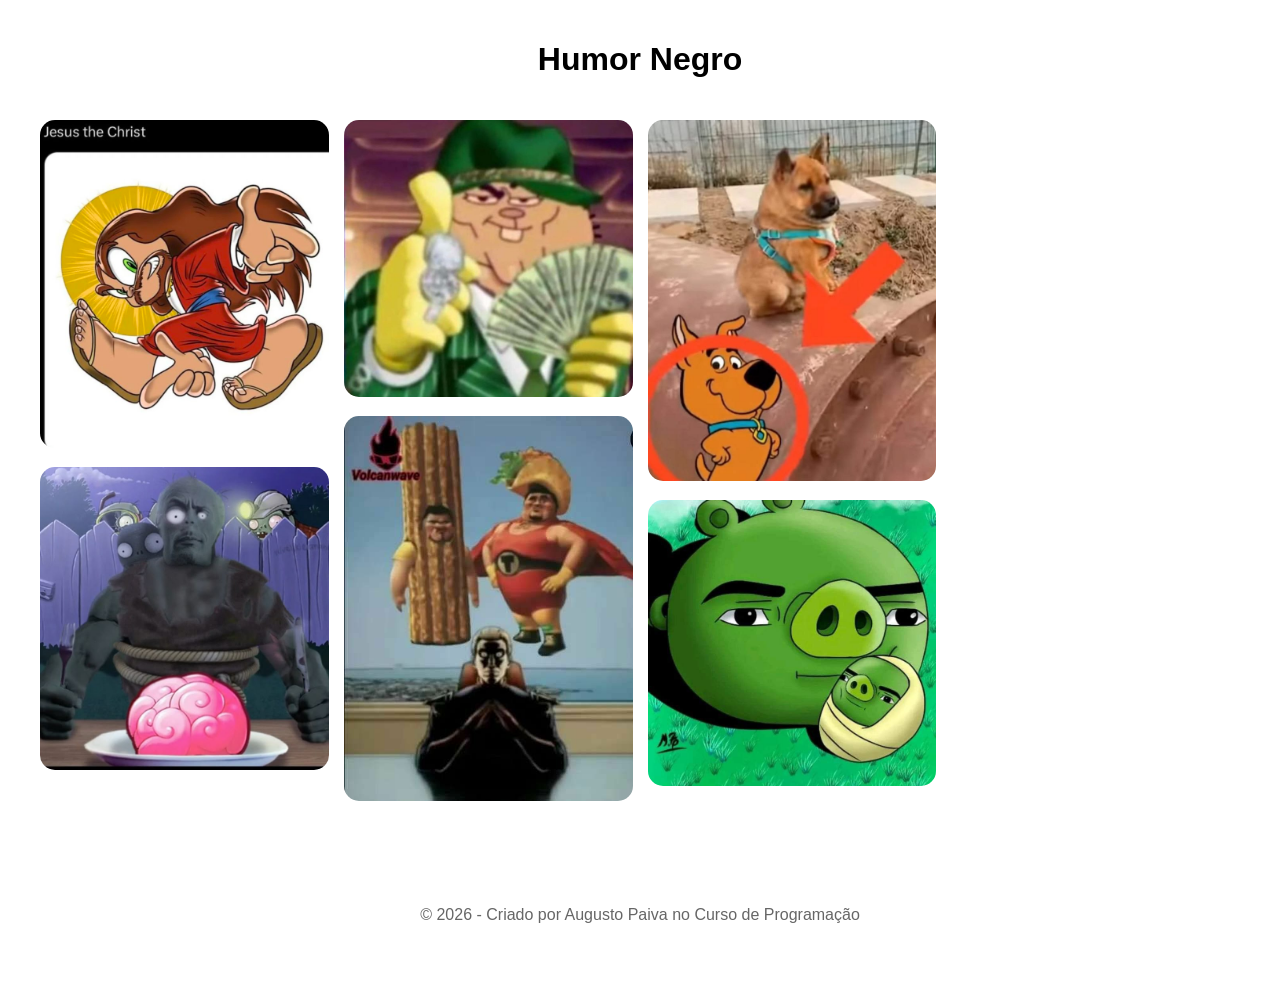
==== projeto BIG N/index.html @ 485fbf10 "Add files via upload" ====
<!DOCTYPE html>
<html lang="pt">
<head>
    <meta charset="UTF-8">
    <title>Humor Negro</title>
    <link rel="stylesheet" href="css/style.css">
</head>
<body>

    <header class="header-page">
        <h1>Humor Negro</h1>
        <div id="logo" 
    </header>

    <div class="body-page">
        
        <div class="pin-container">
            <div class="card-pin">
                <img src="imagem/download (1).jfif" alt="Post 1">
            </div>
            <div class="card-pin">
                <img src="imagem/download (2).jfif" alt="Post 2">
            </div>
            <div class="card-pin">
                <img src="imagem/download (3).jfif" alt="Post 3">
            </div>
            <div class="card-pin">
                <img src="imagem/download.jfif" alt="Post 4">
            </div>
            <div class="card-pin">
                <img src="imagem/scooby-doo be doo.jfif" alt="Post 5">
            </div>
            <div class="card-pin">
                <img src="imagem/Si.jfif" alt="Post 6">
            </div>
        </div>

    </div>

    <footer class="footer-page">
        <p>&copy; 2026 - Criado por Augusto Paiva no Curso de Programação</p>
    </footer>

</body>
</html>
---- projeto BIG N/css/style.css ----
body {
    margin: 0;
    padding: 0;
    font-family: Arial, sans-serif;
    background-color: #efefef;
}

.header-page {
    background-color: white;
    padding: 20px;
    text-align: center;
    box-shadow: 0 2px 5px rgba(0,0,0,0.1);
}

.body-page {
    padding: 20px;
    max-width: 1200px;
    margin: 0 auto; 
}

.pin-container {
    column-count: 4;
    column-gap: 15px;
}


.card-pin {
    background-color: white;
    margin-bottom: 15px;
    border-radius: 15px;
    overflow: hidden;
    display: inline-block;
    width: 100%;
}

.card-pin img {
    width: 100%;
    display: block;
}

.footer-page {
    text-align: center;
    padding: 30px;
    background-color: white;
    margin-top: 20px;
    color: #666;
}
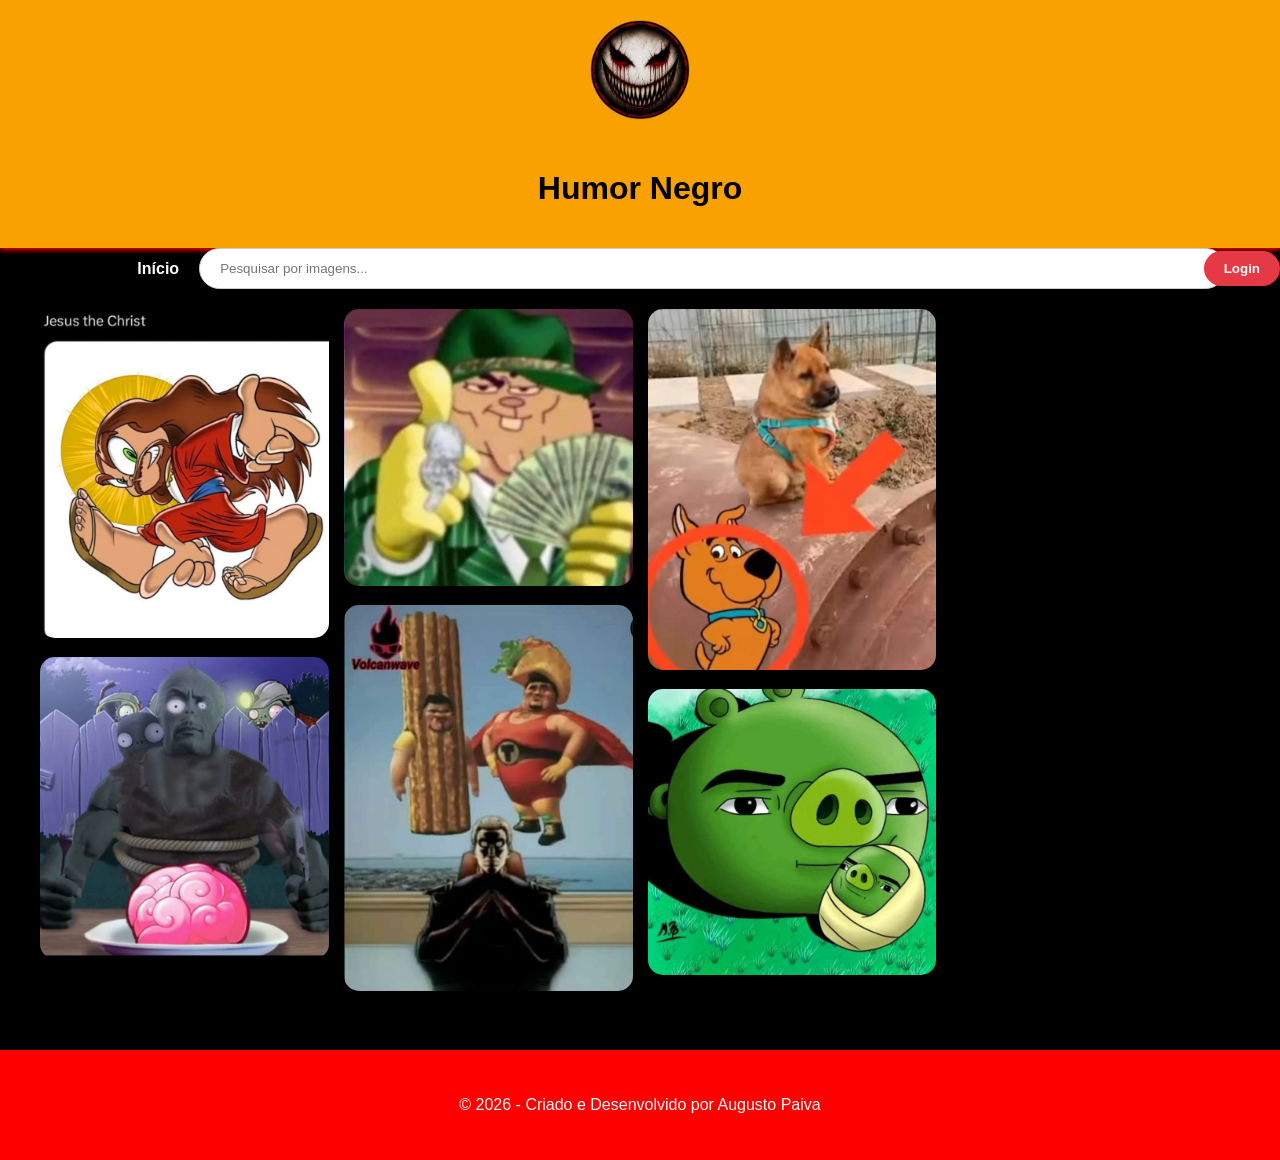
==== commit 816ebb48: "Add files via upload" ====
--- a/projeto BIG N/index.html
+++ b/projeto BIG N/index.html
@@ -4,14 +4,35 @@
     <meta charset="UTF-8">
     <title>Humor Negro</title>
     <link rel="stylesheet" href="css/style.css">
+    
 </head>
 <body>
 
     <header class="header-page">
+        <div class="logo-imagem">
+            <img src="imagem/Humor Negro.png" alt="Logo Pinterest">
+        </div>
         <h1>Humor Negro</h1>
-        <div id="logo" 
     </header>
+    <div class="barra-navegacao">
+        
+        <div class="item-logo">
+            <strong>Pinterest Clone</strong>
+        </div>
 
+        <div class="item-link">
+            <a href="#">Início</a>
+        </div>
+
+        <div class="item-pesquisa">
+            <input type="text" placeholder="Pesquisar por imagens...">
+        </div>
+
+        <div class="item-login">
+            <button class="botao-entrar">Login</button>
+        </div>
+
+    </div>
     <div class="body-page">
         
         <div class="pin-container">
@@ -38,7 +59,7 @@
     </div>
 
     <footer class="footer-page">
-        <p>&copy; 2026 - Criado por Augusto Paiva no Curso de Programação</p>
+        <p>&copy; 2026 - Criado e Desenvolvido por Augusto Paiva</p>
     </footer>
 
 </body>
--- a/projeto BIG N/css/style.css
+++ b/projeto BIG N/css/style.css
@@ -3,14 +3,14 @@
     margin: 0;
     padding: 0;
     font-family: Arial, sans-serif;
-    background-color: #efefef;
+    background-color: #000000;
 }
 
 .header-page {
-    background-color: white;
+    background-color: rgb(248, 161, 0);
     padding: 20px;
     text-align: center;
-    box-shadow: 0 2px 5px rgba(0,0,0,0.1);
+    box-shadow: 0 2px 5px rgb(255, 0, 0);
 }
 
 .body-page {
@@ -42,7 +42,56 @@
 .footer-page {
     text-align: center;
     padding: 30px;
-    background-color: white;
+    background-color: rgb(255, 0, 0);
     margin-top: 20px;
-    color: #666;
+    color: #ffffff;
+}
+
+
+.logo-imagem {
+    display: flex;
+    justify-content: center;
+    margin-bottom: 50px;    
+}
+
+.logo-imagem img {
+    width: 100px;           
+    height: auto;          
+    border-radius: 50%;    
+    object-fit: contain;  
+}
+
+
+.barra-navegacao {
+    display: flex;         
+    align-items: center;   
+    gap: 20px;     
+}
+
+.item-link a {
+    text-decoration: none;
+    color: rgb(255, 255, 255);
+    font-weight: bold;
+}
+
+.item-pesquisa {
+    flex-grow: 1; 
+}
+
+.item-pesquisa input {
+    width: 100%;
+    padding: 12px 20px;
+    border-radius: 25px; 
+    border: 1px solid #ccc;
+    outline: none; 
+}
+
+.botao-entrar {
+    background-color: #e63946; 
+    color: white;
+    border: none;
+    padding: 10px 20px;
+    border-radius: 20px;
+    font-weight: bold;
+    cursor: pointer;
 }
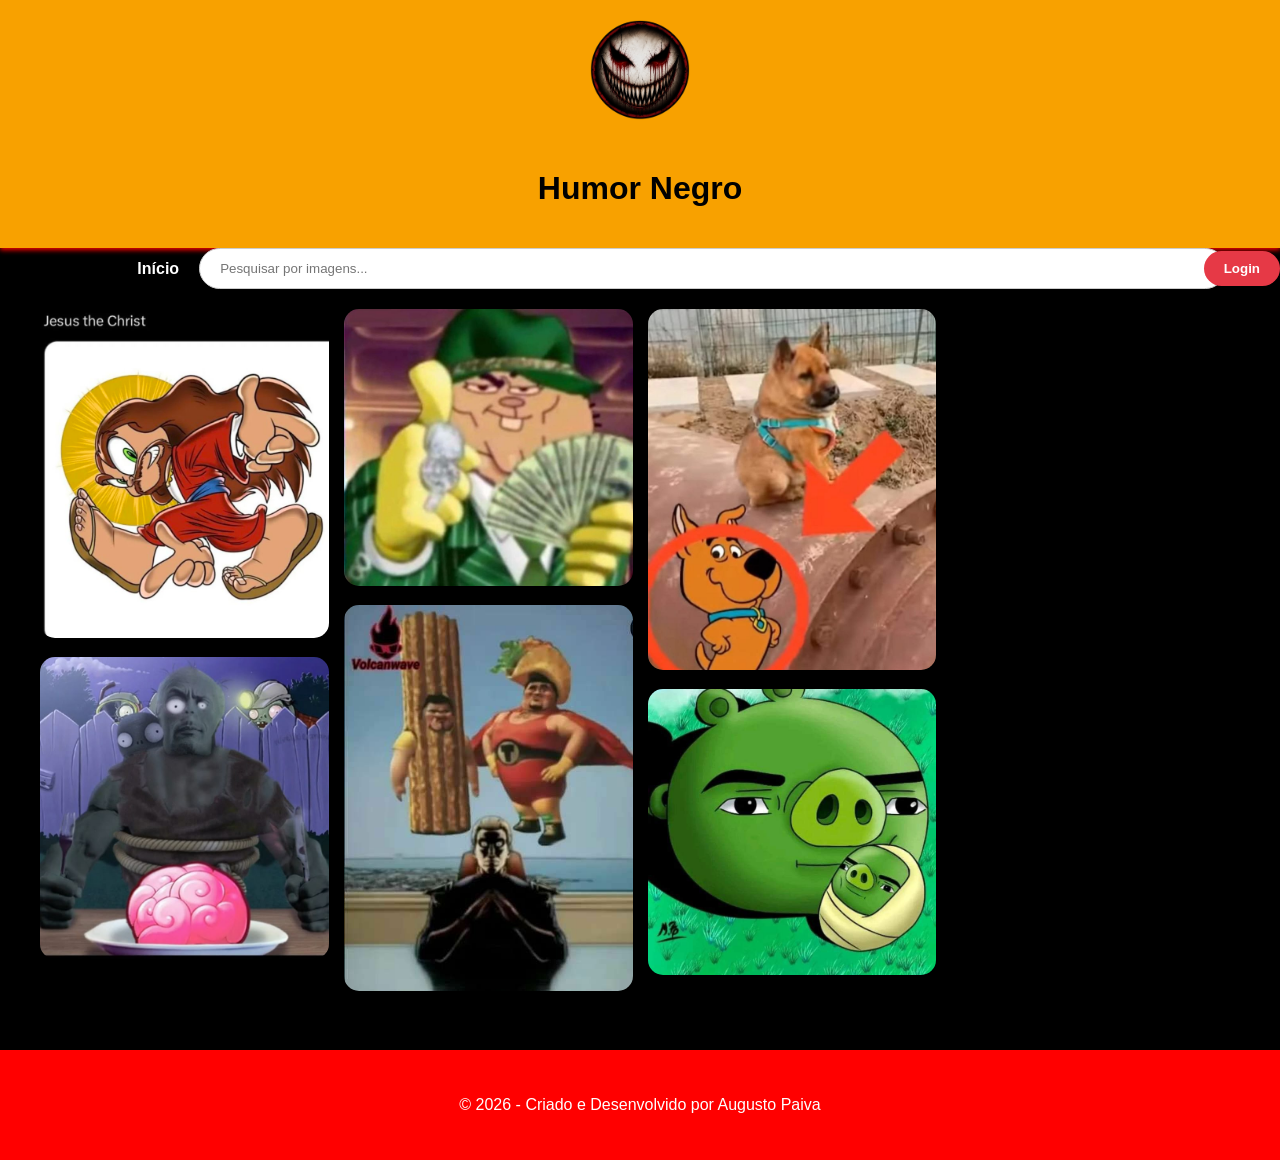
==== commit 4257c796: "Add files via upload" ====
--- a/projeto BIG N/index.html
+++ b/projeto BIG N/index.html
@@ -4,7 +4,7 @@
     <meta charset="UTF-8">
     <title>Humor Negro</title>
     <link rel="stylesheet" href="css/style.css">
-    
+
 </head>
 <body>
 
@@ -12,7 +12,10 @@
         <div class="logo-imagem">
             <img src="imagem/Humor Negro.png" alt="Logo Pinterest">
         </div>
+        <div id="titulo-pagina">
         <h1>Humor Negro</h1>
+        </div>
+        </header>
     </header>
     <div class="barra-navegacao">
         
--- a/projeto BIG N/css/style.css
+++ b/projeto BIG N/css/style.css
@@ -1,3 +1,15 @@
+titulo-pagina {
+    font-family: 'Segoe UI', Tahoma, Geneva, Verdana, sans-serif;
+    font-size: 32px;           
+    font-weight: 800;          
+    color: #111111;           
+    text-transform: uppercase;  
+    letter-spacing: -1px;       
+    margin: 10px 0;
+}
+
+
+
 
 body {
     margin: 0;
